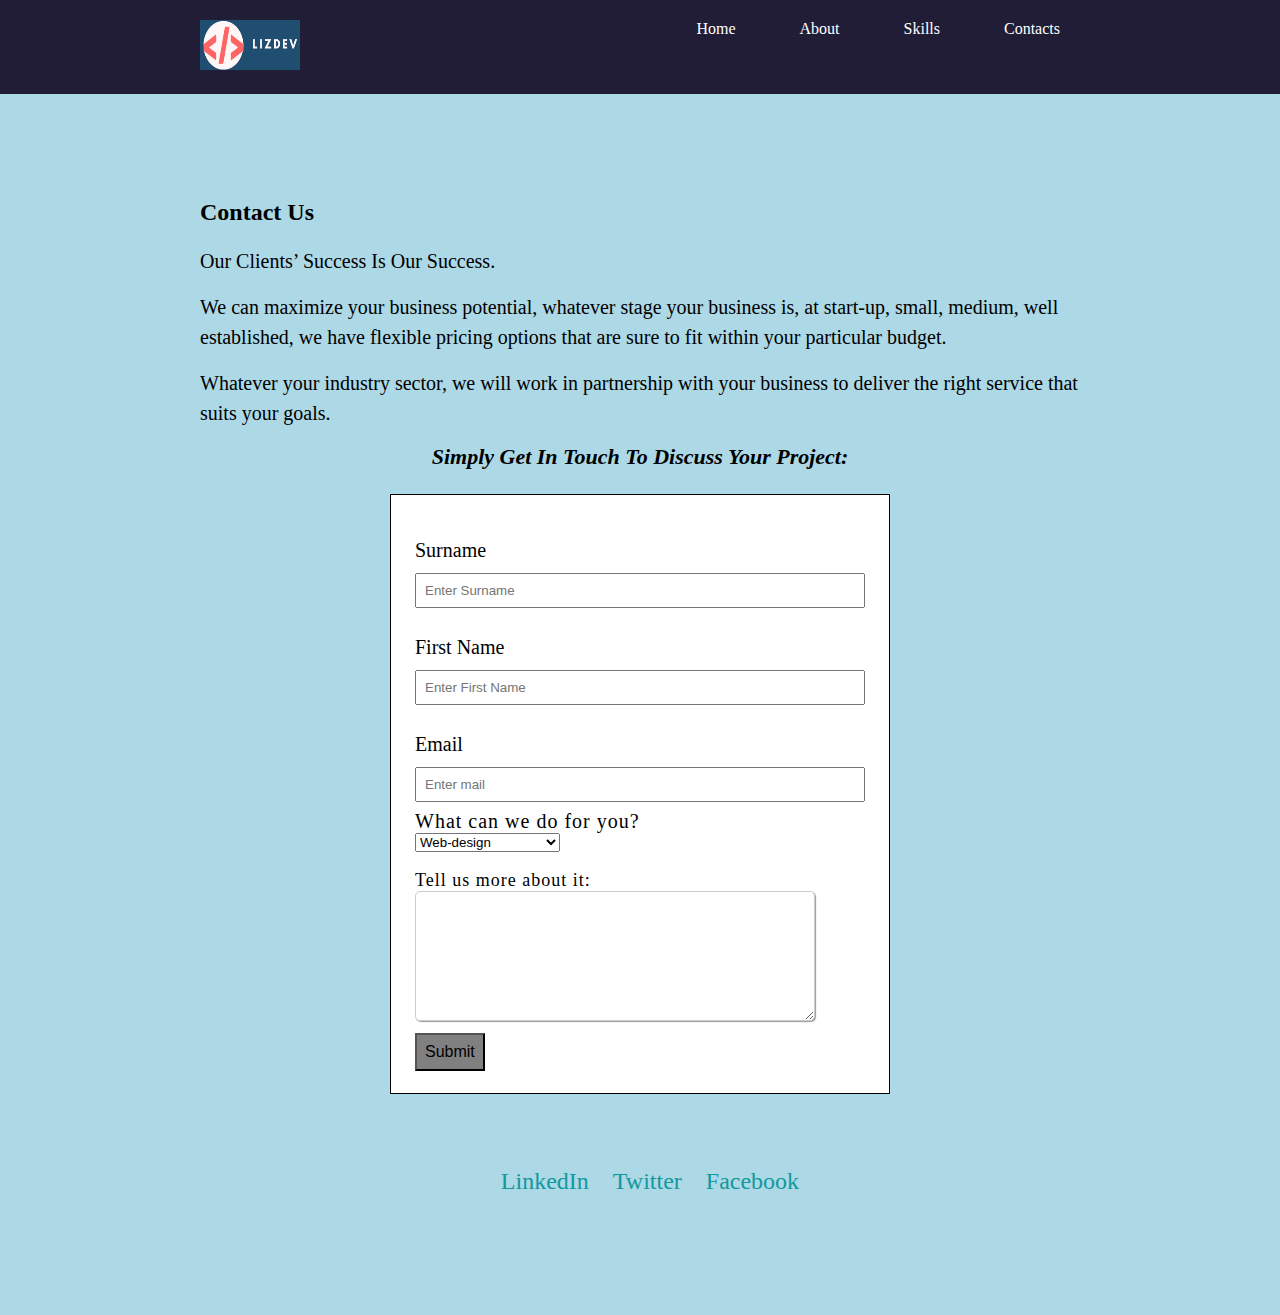
==== Public/contact.html @ 3dda3725 "Add files via upload" ====
<!DOCTYPE html>
<html lang="en">
<head>
    <meta charset="UTF-8">
    <meta http-equiv="X-UA-Compatible" content="IE=edge">
    <meta name="viewport" content="width=device-width, initial-scale=1.0">
    <title>Contact-Us</title>
    <!--styles-->
    <link rel="stylesheet" href="./../assets/css/navbar.css">
    <link rel="stylesheet" href="./../assets/css/contact.css">
    
    

     <!---Font Awesomeness-->
     <link rel="stylesheet" href="https://use.fontawesome.com/releases/v5.15.3/css/all.css" integrity="sha384-SZXxX4whJ79/gErwcOYf+zWLeJdY/qpuqC4cAa9rOGUstPomtqpuNWT9wdPEn2fk" crossorigin="anonymous">
</head>
<body>
    <header>
        <nav>
            <div class="logo-wrapper">
            <img src="./../assets/image/liz.png" alt="Logo"  class="logo">
            </div>
            <div class="nav-items"  id="nav-item-wrapper">
                <a href="./../index.html" class="nav-links">Home</a>
                <a href="./about.html" class="nav-links">About</a>
                <a href="./skills.html" class="nav-links">Skills</a>
                <a href="#" class="nav-links">Contacts</a>
            </div>
            <div class="hamburger-wrapper" id="menu-toggler"  onclick="toggleNavbar()"> 
                <i class=" hamburger fas fa-bars"></i>
            </div>
        </nav>
    </header>

    <section id="main">
        <div class="container">
        
            <h1 class="page-title">Contact Us</h1>

            <p>Our Clients’ Success Is Our Success.</p>
                <p>We can maximize your business potential, whatever stage your
                  business is, at start-up, small, medium, well established,
                   we have flexible pricing options that are sure to fit within
                    your particular budget.</p>
              <p>Whatever your industry sector, we will work in partnership with
   your business to deliver the right service that suits your goals.
</p>
     

      <h3>Simply Get In Touch To Discuss Your Project:</h3>

      <!---- Form --->
      <div class="form">

      <form class="" action="index.html" method="post">
      <p>Surname</p>
        <input type="text" name="Surname" value="" placeholder="Enter Surname" class="input">
      <p>First Name</p>
        <input type="text" name="First name" value="" placeholder="Enter First Name" class="input">
        <p>Email</p>
        <input type="email" name="Email" value="" placeholder="Enter mail" class="input">
      
        <br>
      <label for="" class="do">What can we do for you?</label>
      <br>
      <select class="request:" name="Input">
        <option value="">Web-design </option>
        <option value="">Web-development</option>
        <option value="">Project Management</option>
        <option value="">Data Analysics</option>
      </select><br>
      <br>
      <label for="story">Tell us more about it:</label>
      <br>
      <textarea id="textarea" name="name" rows="4" cols="33"></textarea>
      <br>
        <button type="button" name="button">Submit</button>
      </form>

     
        </div>
        <div class="Bottom-container">
          <a class="footer-link" href="linkedin.com/in/elizabeth-oyinlade-ojesanmi-0702aa16a/">LinkedIn</a>
          <a class="footer-link" href="https://twitter.com/ojesanmioyin/">Twitter</a>
          <a class="footer-link" href="http://www.facebook.com/ojesanmioyinlade">Facebook</a>
          
        </div>
      </section>

    

    <script src="./../assets/javascript/hamburger.js"></script>
</body>
</html>
---- assets/css/navbar.css ----
nav{
    display: flex;
    justify-content: space-between;
    padding: 20px 200px;
    transition: 0.4s ease;
    background-color: rgb(33, 29, 54);
}



/* Hide hamburger by default on big screen*/
.hamburger-wrapper{
    display: none;
}

.nav-items .nav-links{
    font-size: 16px;
    padding: 20px;
    text-decoration: none;
   color: white;
}
.logo-wrapper img{
    width: 100px;
    height: 50px;
}

.nav-items .nav-links:hover{
    background-color: white;
    color: rgb(47, 46, 65);
    border-radius: 3px;
}


/* Media Query*/

@media (max-width: 1200px){
    nav{
        display: flex;
        justify-content: space-between;
        padding: 20px 20px;
    }
    .hamburger-wrapper{
        display: block;
        color: #fff;
        cursor: pointer;
        font-size: 25px;
    }

    .nav-items{
        display: none;
    }

    .open-nav-items{
        display: flex;
        flex-direction: column;
        margin-top: 50px;
        width: 100%;
    
    }
    .nav-links{
        text-align: right;
    }
}
---- assets/css/contact.css ----
*{
    padding: 0;
    margin: 0;
    box-sizing: border-box;
}
#main{
    padding: 100px 200px;
    background-color: lightblue;
    width: 100%;

}

.container h1{
   
    font-size: 24px;
    font-weight: 700px;
    line-height: 1.5;
    text-transform: capitalize;
   
  
   
}


.container p{
    font-size: 20px;
    line-height: 1.5;
    margin-top: 16px;
  
   

}

/*---Form--*/




.form{
width: 500px;
height: 600px;
background-color: white;
border: 1px, solid, black;
margin: auto;
padding: 24px;
margin-top: 24px;
margin-bottom: 24px;
}
h3{
text-align: center;
font-style: italic;
margin-top: 16px;
font-weight:600;
font-size: 22px;

}
p{
margin-top: 16px;
margin-bottom: 8px;
}
.input{
width: 100%;
padding: 8px;
margin-bottom: 8px;
}


.do{
    font-size: 20px;
    font-weight: 500px;
    
    padding-bottom: 16px;
}

.request{
margin: 8px 0;
}

label,
#textarea {
    font-size: 18px;
    letter-spacing: 1px;

}
#textarea {
    padding: 10px;
    line-height: 1.5;
    border-radius: 5px;
    border: 1px solid #ccc;
    box-shadow: 1px 1px 1px #999;
}



button{
background-color:grey;
padding: 8px;
font-size: 16px;
margin-top: 8px;
}

button:hover{
background-color: rgb(33, 29, 54);
}


 .Bottom-container{
   text-align: center;
   padding: 50px 0 20px;
 }

 a{
    color: #11999E;
    font-size: 24px;
    margin-left: 20px;
    text-decoration: none;
  }
  a:hover{
    color: white;
  }

  /*----Media Query--*/

  @media(max-width: 1200px){

  
    .container h1{
   
        font-size: 18px;
        font-weight: 700px;
        line-height: 1.5;
        text-transform: capitalize;
       
      
       
    }
    
    
    .container p{
        font-size: 16px;
        line-height: 1.5;
        margin-top: 16px;
        width: 100%;
        
      
    }
}
@media (max-width: 900px){

    *{
        padding: 0;
        margin: 0;
        box-sizing: border-box;
    }

   
    .skills{
        padding: 100px 30px;
    
   }
   

   .html, .css, .js{
    flex-direction: column;
    padding-top: 50px;
   }

   #main{
    padding: 20px 50px;
    background-color: lightblue;
    width: 100%;

}

.container h1{
   
    font-size: 20px;
    font-weight: 700px;
    line-height: 1.5;
    text-transform: capitalize;
   
  
   
}


.container p{
    font-size: 18px;
    line-height: 1.5;
    margin-top: 16px;
  
   

}

/*---Form--*/




.form{
width: 400px;
height: 600px;

border: 1px, solid, black;

padding: 24px;
margin-top: 24px;
margin-bottom: 24px;
}
h3{
text-align: center;
font-style: italic;
margin-top: 16px;
font-weight:600;
font-size: 22px;

}
p{
margin-top: 16px;
margin-bottom: 8px;
}
.input{
width: 80%;
padding: 8px;
margin-bottom: 8px;
}

}
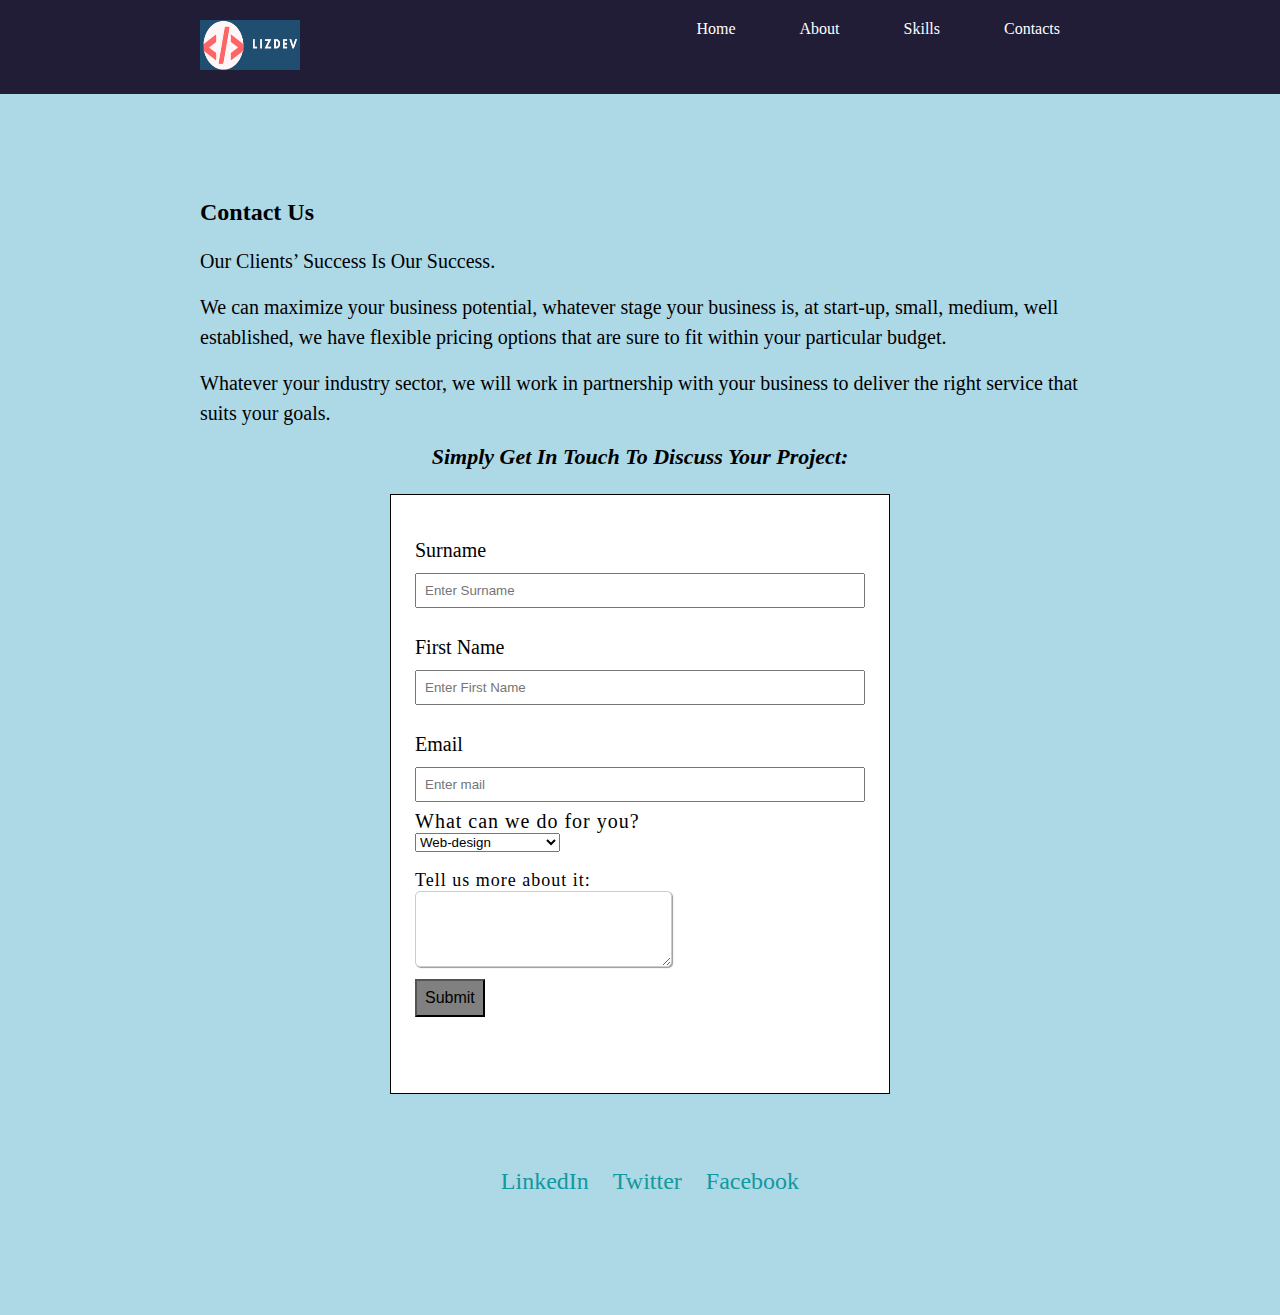
==== commit 60a9e675: "WIP" ====
--- a/Public/contact.html
+++ b/Public/contact.html
@@ -37,12 +37,12 @@
         
             <h1 class="page-title">Contact Us</h1>
 
-            <p>Our Clients’ Success Is Our Success.</p>
-                <p>We can maximize your business potential, whatever stage your
+            <p class="para">Our Clients’ Success Is Our Success.</p>
+                <p class="para">We can maximize your business potential, whatever stage your
                   business is, at start-up, small, medium, well established,
                    we have flexible pricing options that are sure to fit within
                     your particular budget.</p>
-              <p>Whatever your industry sector, we will work in partnership with
+              <p class="para">Whatever your industry sector, we will work in partnership with
    your business to deliver the right service that suits your goals.
 </p>
      
@@ -72,7 +72,7 @@
       <br>
       <label for="story">Tell us more about it:</label>
       <br>
-      <textarea id="textarea" name="name" rows="4" cols="33"></textarea>
+      <textarea id="textarea" name="name" rows="" cols=""></textarea>
       <br>
         <button type="button" name="button">Submit</button>
       </form>
@@ -85,6 +85,7 @@
           <a class="footer-link" href="http://www.facebook.com/ojesanmioyinlade">Facebook</a>
           
         </div>
+      </div>
       </section>
 
     
--- a/assets/css/contact.css
+++ b/assets/css/contact.css
@@ -123,10 +123,9 @@
 
   @media(max-width: 1200px){
 
-  
     .container h1{
    
-        font-size: 18px;
+        font-size: 22px;
         font-weight: 700px;
         line-height: 1.5;
         text-transform: capitalize;
@@ -136,22 +135,19 @@
     }
     
     
-    .container p{
-        font-size: 16px;
+    .para{
+        font-size: 20px;
         line-height: 1.5;
-        margin-top: 16px;
+        margin-top: 8px;
         width: 100%;
-        
-      
+       
+    
     }
+  
 }
 @media (max-width: 900px){
 
-    *{
-        padding: 0;
-        margin: 0;
-        box-sizing: border-box;
-    }
+ 
 
    
     .skills{
@@ -199,7 +195,7 @@
 
 
 .form{
-width: 400px;
+width: 100%;
 height: 600px;
 
 border: 1px, solid, black;
@@ -221,7 +217,7 @@
 margin-bottom: 8px;
 }
 .input{
-width: 80%;
+width: 100%;
 padding: 8px;
 margin-bottom: 8px;
 }
